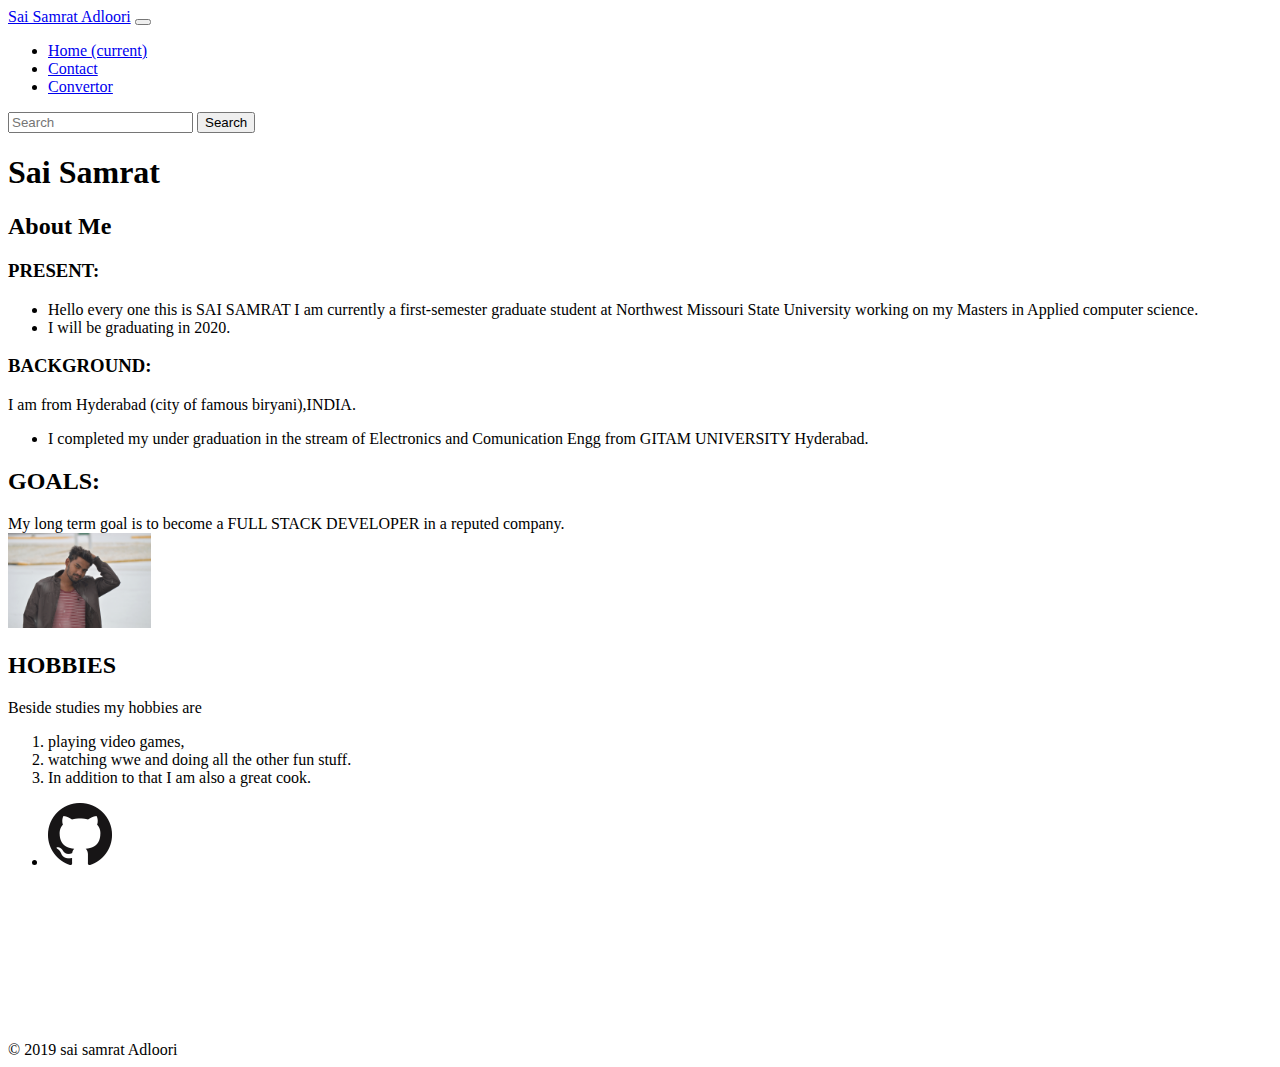
==== index.html @ 34c692c1 "Chnages" ====
<!doctype html>
<html lang="en">

<head>
    <meta name="author" content="Sai Samrat Adloori">
    <!-- Bootstrap required meta tags-->
    <meta charset="UTF8">
    <meta name="viewport" content="width=device-width, initial-scale=1, shrink-to-fit=no">

    <!-- Link to CSS-->
    <link rel="stylesheet" href="https://stackpath.bootstrapcdn.com/bootstrap/4.2.1/css/bootstrap.min.css" integrity="sha384-GJzZqFGwb1QTTN6wy59ffF1BuGJpLSa9DkKMp0DgiMDm4iYMj70gZWKYbI706tWS"
        crossorigin="anonymous">

    <link rel="stylesheet"  href="./css/samrat.css">

    <title>SAI SAMRAT</title>
</head>

<body class="bgimg">
    <nav class="navbar navbar-expand-md navbar-dark fixed-top bg-dark">
        <a class="navbar-brand" href="#">Sai Samrat Adloori</a>
        <button class="navbar-toggler" type="button" data-toggle="collapse" data-target="#navbarCollapse" aria-controls="navbarCollapse"
            aria-expanded="false" aria-label="Toggle navigation">
            <span class="navbar-toggler-icon"></span>
        </button>
        <div class="collapse navbar-collapse" id="navbarCollapse">
            <ul class="navbar-nav mr-auto">
                <li class="nav-item active">
                    <a class="nav-link" href="index.html">Home <span class="sr-only">(current)</span></a>
                </li>
                <li class="nav-item">
                    <a class="nav-link" href="contact.html">Contact</a>
                </li>
                <li class="nav-item">
                    <a class="nav-link" href="convertor.html">Convertor</a>
                </li>
            </ul>
            <form class="form-inline mt-2 mt-md-0">
                <input class="form-control mr-sm-2" type="text" placeholder="Search" aria-label="Search">
                <button class="btn btn-outline-success my-2 my-sm-0" type="submit">Search</button>
            </form>
        </div>
    </nav>
    <header class="container fluid">
        <h1 id="myself">Sai Samrat</h1>
    </header>
    <main class="container-fluid">
        <div class="row">

            <article class="col-sm-8 ">
                <h2 id="f2">About Me</h2>

                <div class="row">
                    <section class="col-md-6">
                        <h3 id="s1"> PRESENT:</h3>
                        <ul>
                            <li>Hello every one this is SAI SAMRAT I am currently a first-semester graduate student at
                                Northwest Missouri State University
                                working on my Masters in Applied computer science.

                            <li> I will be graduating in 2020.
                            </li>
                        </ul>
                    </section>
                    <section class="col-md-6">
                        <h3 id="s1"> BACKGROUND:</h3>
                        I am from Hyderabad (city of famous biryani),INDIA.
                        <ul>
                            <li>I completed my under graduation in the stream of Electronics and Comunication Engg
                                from GITAM UNIVERSITY Hyderabad. </li>

                    </section>
                    <section class="col-md-6">
                        <h2 id="s1">GOALS:</h2>
                        My long term goal is to become a FULL STACK DEVELOPER in a reputed company.
                    </section>
                </div>
            </article>
            <aside class="col-sm-4">
                <div id="profilepic" class="col-md-6">
                    <img class="rounded-circle" src="./images/DSC-0028.jpg" alt="Profile Picture" width="143em" height="auto">
                </div>
                <h2 id="myself">HOBBIES</h2>

                <p class="para" id="text">Beside studies my hobbies are
                    <ol>
                        <li>playing video games, </li>
                        <li>watching wwe and doing all the other fun stuff.</li>
                        <li>In addition to that I am also a great cook.</li>
                    </ol>
                </p>
                <ul>
                    <li id="github"><a href="https://github.com/SAISAMRATADLOORI"><img src="./images/GitHub.png" alt="Github Logo"></a></li>
                </ul>

                <div class="video-wrapper">


                    <iframe src="https://www.youtube.com/embed/wxQR5kokq68" frameborder="0" allow="accelerometer; autoplay; encrypted-media; gyroscope; picture-in-picture"
                        allowfullscreen></iframe>
                </div>
            </aside>

    </main>
    <footer>
        &copy; 2019 sai samrat Adloori
    </footer>
</body>
<html>
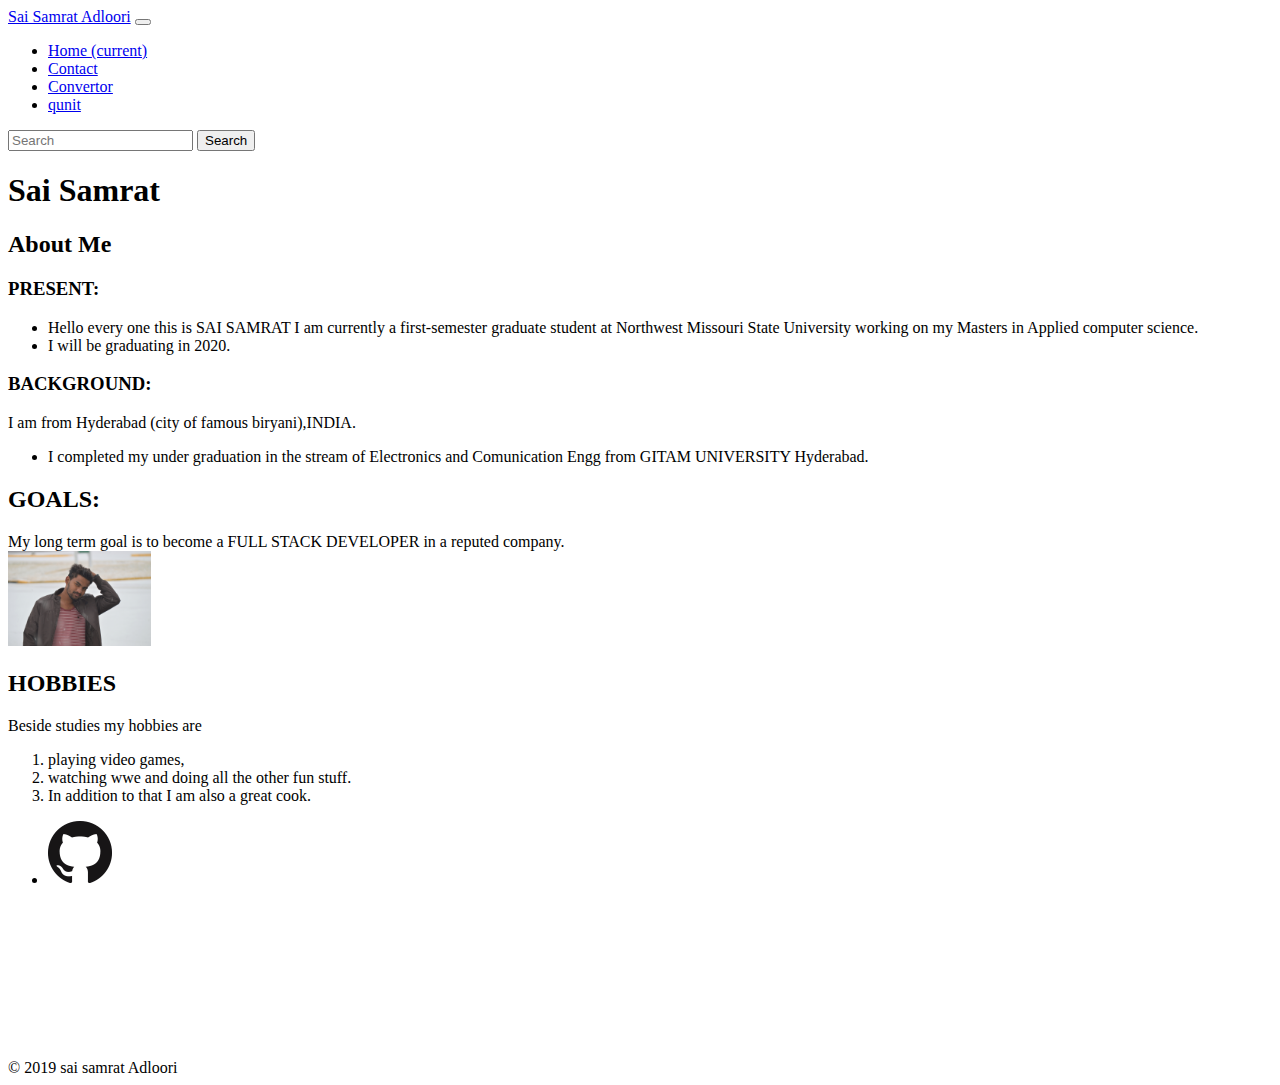
==== commit 3b79da3a: "update" ====
--- a/index.html
+++ b/index.html
@@ -11,7 +11,7 @@
     <link rel="stylesheet" href="https://stackpath.bootstrapcdn.com/bootstrap/4.2.1/css/bootstrap.min.css" integrity="sha384-GJzZqFGwb1QTTN6wy59ffF1BuGJpLSa9DkKMp0DgiMDm4iYMj70gZWKYbI706tWS"
         crossorigin="anonymous">
 
-    <link rel="stylesheet"  href="./css/samrat.css">
+    <link rel="stylesheet"  href="samrat.css">
 
     <title>SAI SAMRAT</title>
 </head>
@@ -33,6 +33,9 @@
                 </li>
                 <li class="nav-item">
                     <a class="nav-link" href="convertor.html">Convertor</a>
+                </li>
+                <li class="nav-item">
+                    <a class="nav-link" href="qunit.html">qunit</a>
                 </li>
             </ul>
             <form class="form-inline mt-2 mt-md-0">
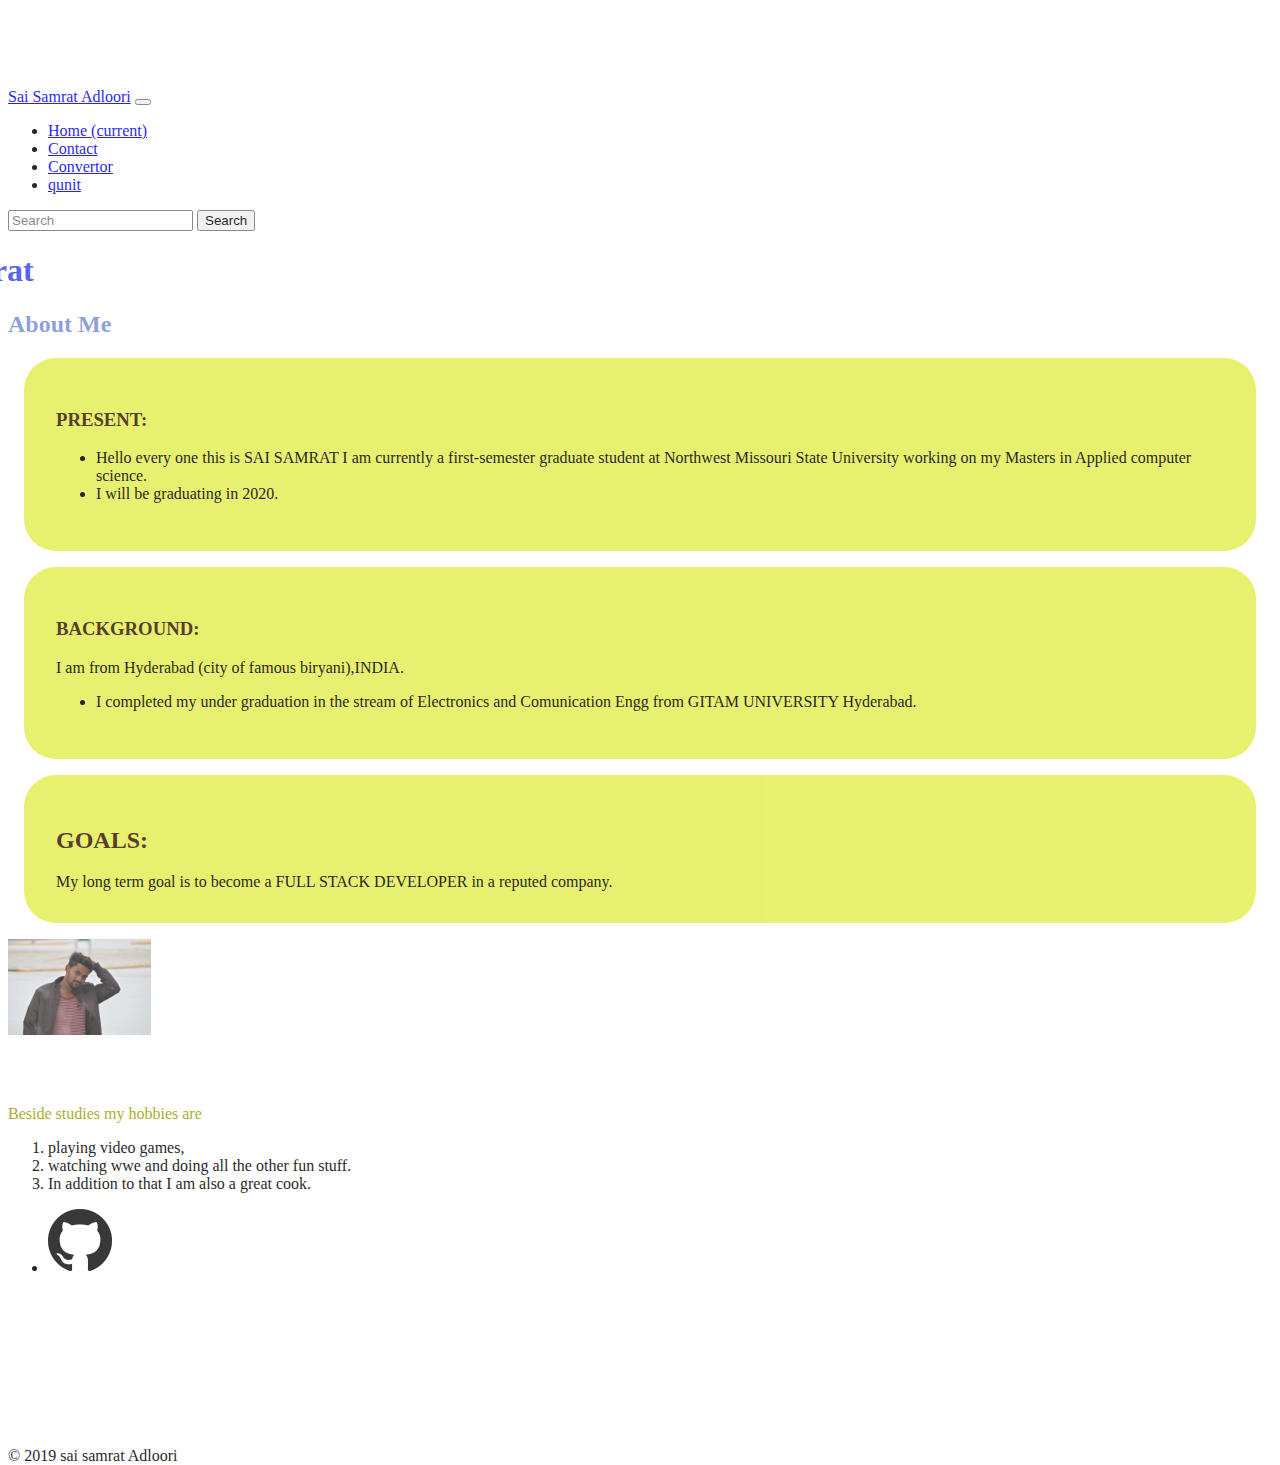
==== commit 15b331e2: "Merge branch 'master' of https://github.com/SAISAMRATADLOORI/aboutme" ====
--- a/index.html
+++ b/index.html
@@ -11,7 +11,7 @@
     <link rel="stylesheet" href="https://stackpath.bootstrapcdn.com/bootstrap/4.2.1/css/bootstrap.min.css" integrity="sha384-GJzZqFGwb1QTTN6wy59ffF1BuGJpLSa9DkKMp0DgiMDm4iYMj70gZWKYbI706tWS"
         crossorigin="anonymous">
 
-    <link rel="stylesheet"  href="samrat.css">
+    <link rel="stylesheet"  href="samrat.CSS">
 
     <title>SAI SAMRAT</title>
 </head>
--- a/samrat.CSS
+++ b/samrat.CSS
@@ -0,0 +1,58 @@
+body {
+    padding-top: 5rem;
+  }
+  
+  body, html {
+    height: 100%;
+  }
+  
+  .video-wrapper {
+    width: 100%;
+    /*background-color: lightblue;*/
+  }
+  
+  section {
+    margin: 1rem;
+    padding: 2rem;
+    background-color: rgb(228, 238, 87);
+    border-radius: 2em;
+  }
+  #f1{
+    color: rgb(201, 5, 5);
+  }
+  #f2
+{
+  color: rgba(3, 46, 185, 0.541);
+}
+  #myself
+{
+  color: rgb(59, 76, 230);
+  margin-left: -10%;
+}
+
+  .weight
+{
+color: rgb(243, 188, 6);
+}
+#s1
+{
+  color: rgb(59, 28, 6);
+}
+#text
+{
+  color: rgb(157, 160, 4);
+}
+#t1
+{
+  color: rgba(255, 248, 248, 0.432);
+}
+.bgimg {
+    background-image: url("https://github.com/SAISAMRATADLOORI/aboutme/raw/master/road.jpg?raw=true");
+    height: 100%;
+    position: relative;
+    opacity: 0.85;
+    background-position: center;
+    background-repeat: no-repeat;
+    background-size: cover;
+    background-attachment: fixed; /* fixed in viewport */
+  }
